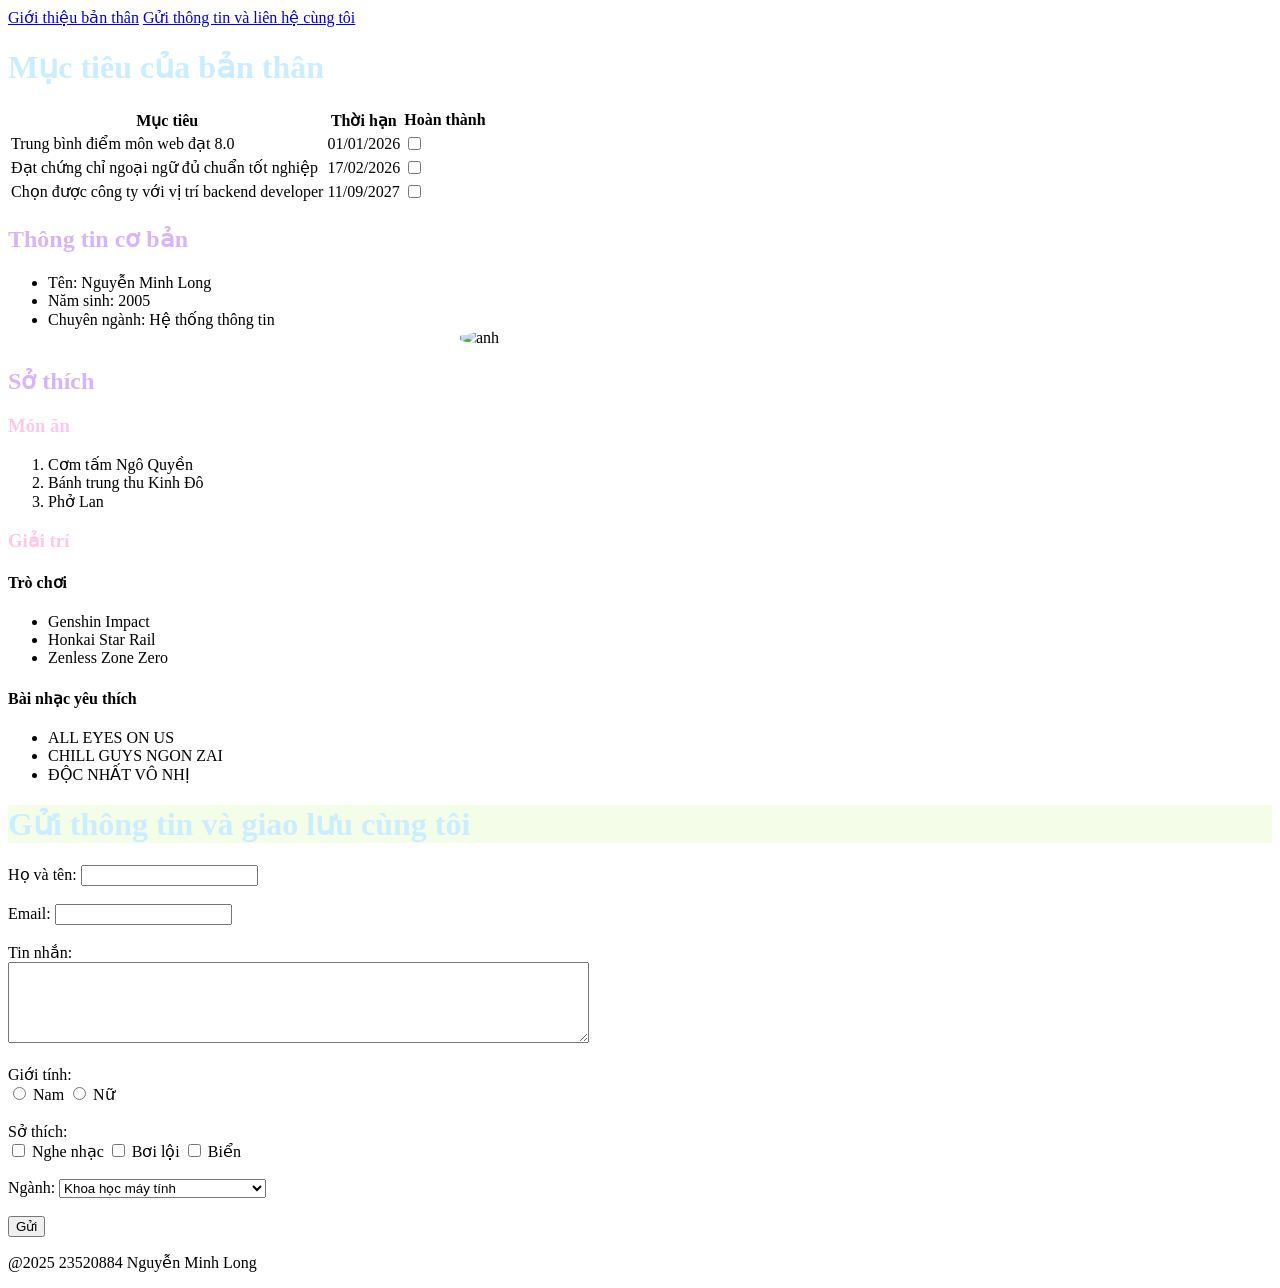
==== BT2_Week3/index.html @ f6ee6893 "Update index.html" ====
<!DOCTYPE html>
<HTML>
<head>
    <meta charset="UTF-8">
    <title>23520884 - Nguyễn Minh Long</title>
    <link rel="stylesheet" href="/style.css">
</head>

<body>
<!-- Menu điều hướng -->
<nav>
    <a href="#gioithieu">Giới thiệu bản thân</a>
    <a href="#lienhe">Gửi thông tin và liên hệ cùng tôi</a>
</nav>
<div id="gioithieu" class="introduction">
<h1 style="color: #CAEDFF;">Mục tiêu của bản thân</h1>
<table>
    <tr>
        <th>Mục tiêu</th>
        <th>Thời hạn</th>
        <th>Hoàn thành</th>
    </tr>

    <tr>
        <td>Trung bình điểm môn web đạt 8.0</td>
        <td>01/01/2026</td>
        <td> <input type="checkbox" id="ckbox1" name="string" value=string [unchecked]/> </td>
    </tr>

    <tr>
        <td>Đạt chứng chỉ ngoại ngữ đủ chuẩn tốt nghiệp</td>
        <td>17/02/2026</td>
        <td> <input type="checkbox" id="ckbox2" name="string" value="string" [unchecked]/> </td>
    </tr>

    <tr>
        <td>Chọn được công ty với vị trí backend developer</td>
        <td>11/09/2027</td>
        <td> <input type="checkbox" id="chbox3" name="string" value="string" [unchecked]/> </td>
    </tr>
</table>


<h2 style="clear: left; color: #D8B4F8;">Thông tin cơ bản</h2>
<ul>
    <li>Tên: Nguyễn Minh Long</li>
    <li>Năm sinh: 2005</li>
    <li>Chuyên ngành: Hệ thống thông tin</li>
    <img src="https://kenh14cdn.com/203336854389633024/2025/9/20/img7599-1758385584083-1758385584397271359288.jpg"
         alt="anh" style="display: block; margin-left: auto; margin-right: auto; width: 400px; border-radius: 40%;">
</ul>

<h2 style="color: #D8B4F8">Sở thích</h2>
<h3 style="color: #FFC7EA">Món ăn</h3>
<ol>
    <li>Cơm tấm Ngô Quyền</li>
    <li>Bánh trung thu Kinh Đô</li>
    <li>Phở Lan</li>
</ol>
<h3 style="color: #FFC7EA">Giải trí</h3>
<h4>Trò chơi</h4>
<ul>
    <li>Genshin Impact</li>
    <li>Honkai Star Rail</li>
    <li>Zenless Zone Zero</li>
</ul>
<h4>Bài nhạc yêu thích</h4>
<ul>
    <li>ALL EYES ON US</li>
    <li>CHILL GUYS NGON ZAI</li>
    <li>ĐỘC NHẤT VÔ NHỊ</li>
</ul>
</div>

<div id="lienhe" class="contact">
<h1 style="color: #CAEDFF; background-color: #F3FDE8;">
    Gửi thông tin và giao lưu cùng tôi
</h1>

<form>
Họ và tên: <input type="text" name="fullname"/> <br> <br>
Email: <input type="text" name="text"/> <br> <br>
</form>

Tin nhắn: <br>
<textarea cols="70" rows="5" wrap="off"></textarea>
<br> <br>

Giới tính: <br>
<input type="radio" name="sex" value="1" [unchecked]/> Nam
<input type="radio" name="sex" value="0" [unchecked] /> Nữ
<br> <br>

Sở thích: <br>
<input type="checkbox" id="ckbox4" [unchecked] /> Nghe nhạc
<input type="checkbox" id="ckbox5" [unchecked] /> Bơi lội
<input type="checkbox" id="ckbox6" [unchecked] /> Biển <br> <br>

Ngành:
<select>
    <option value="CS">Khoa học máy tính</option>
    <option value="IS">Hệ thống thông tin</option>
    <option value="CE">Kỹ thuật máy tính</option>
    <option value="IT">Khoa học và Kỹ thuật thông tin</option>
    <option value="MM">Truyền thông đa phương tiện</option>
    <option value="SE">Công nghệ phần mềm</option>
    <option value="MMT">Mạng máy tính và truyền thông</option>
</select>
<br>
<br>
<input type="submit" value="Gửi"/>
</div>

<footer>
    <p>@2025 23520884 Nguyễn Minh Long</p>
</footer>

</body>

</HTML>
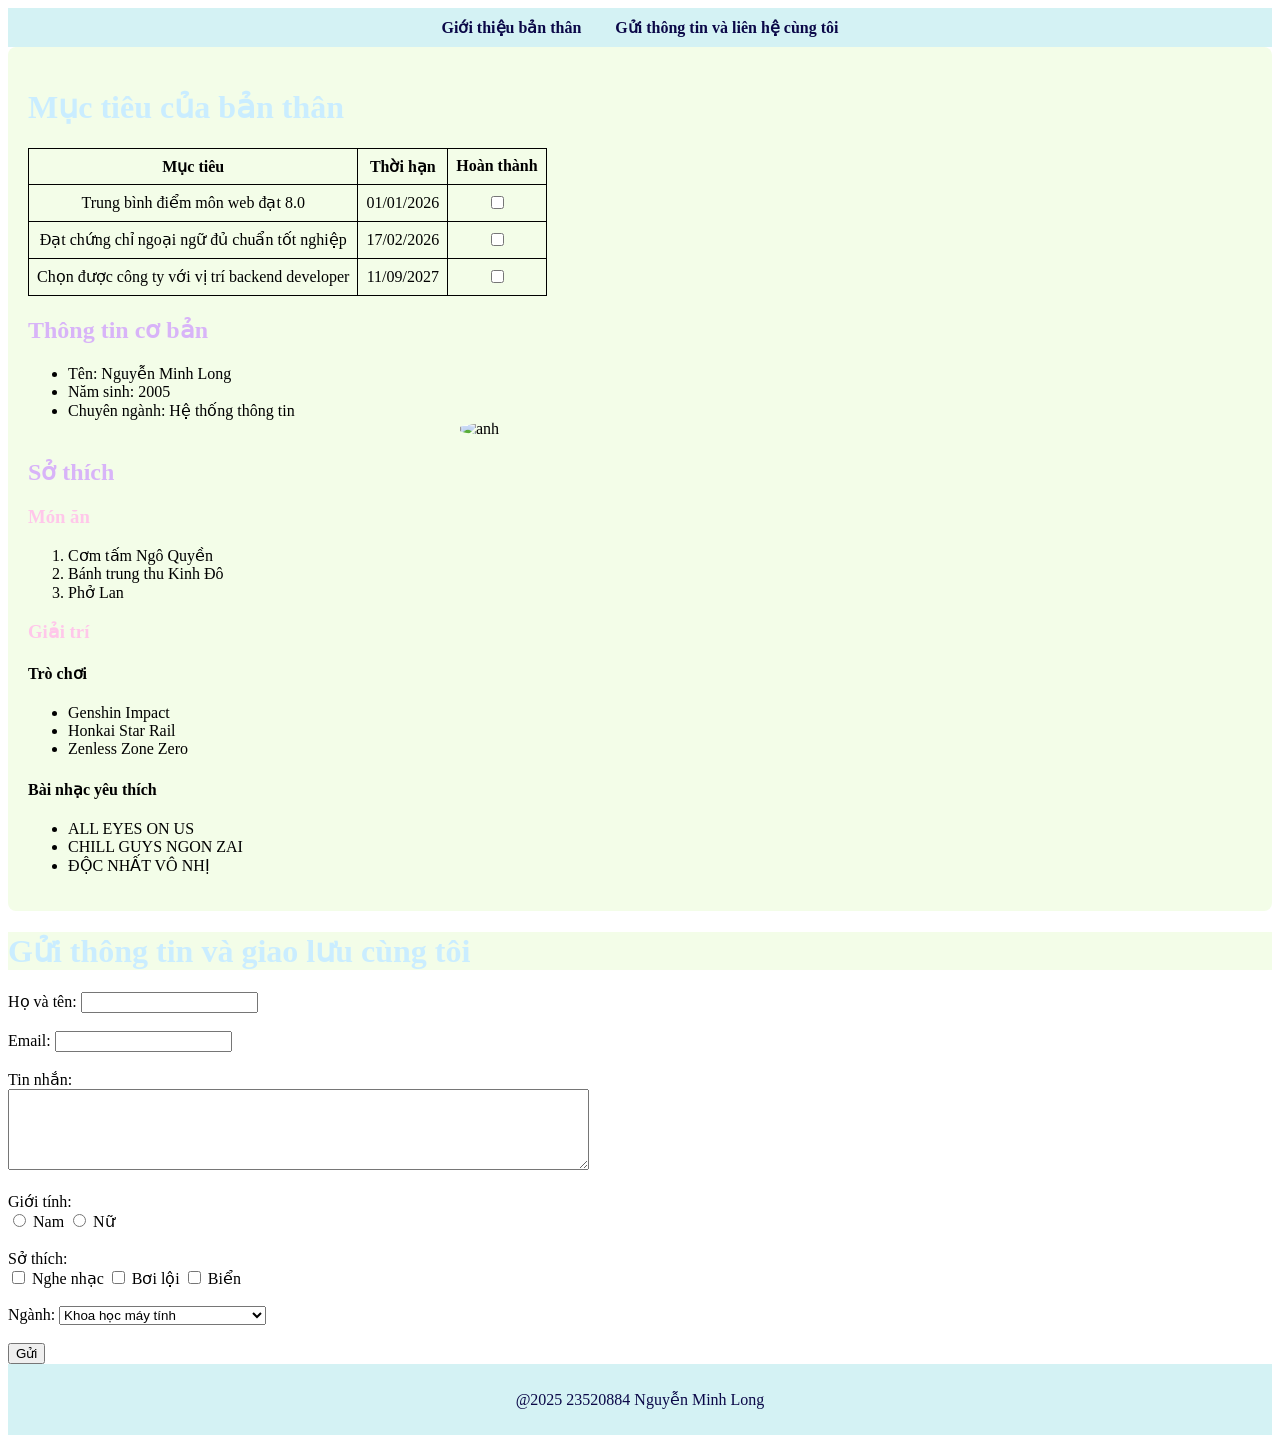
==== commit 9ccb9a7a: "Update index.html" ====
--- a/BT2_Week3/index.html
+++ b/BT2_Week3/index.html
@@ -3,7 +3,7 @@
 <head>
     <meta charset="UTF-8">
     <title>23520884 - Nguyễn Minh Long</title>
-    <link rel="stylesheet" href="/style.css">
+    <link rel="stylesheet" href="/BT2_Week3/style.css">
 </head>
 
 <body>
@@ -120,3 +120,7 @@
 </HTML>
 
 
+
+
+
+
--- a/BT2_Week3/style.css
+++ b/BT2_Week3/style.css
@@ -0,0 +1,43 @@
+    <style>
+        h1, h2, h3, h4 {
+           font-size: 24px;
+           color: black;
+        }
+
+        .introduction {
+          background-color: #F3FDE8;
+          padding: 20px;
+          text-align: left;
+          border-radius: 8px;
+        }
+
+        .contact {
+          background-image: url("https://png.pngtree.com/background/20220922/original/pngtree-white-background-abstract-picture-image_1918635.jpg"); /* ảnh nền tuỳ chọn */
+          background-repeat: repeat;   /* lặp lại ảnh nền */
+          border-radius: 8px;
+        }
+        table, th, td {
+          border: 1px solid black;   /* viền 1px màu đen */
+          border-collapse: collapse; /* gộp viền, tránh viền đôi */
+          padding: 8px;              /* khoảng cách trong ô */
+          text-align: center;        /* căn giữa nội dung */
+        }
+        nav, footer {
+              background-color: #d4f2f4;
+              color: #0b0848;
+              padding: 10px;
+              text-align: center;
+        }
+        nav a {
+              color: #0b0848;
+              text-decoration: none;
+              margin: 0 15px;
+              font-weight: bold;
+        }
+        nav a:hover {
+              text-decoration: underline;
+        }
+        .section {
+              padding: 20px;
+        }
+    </style>
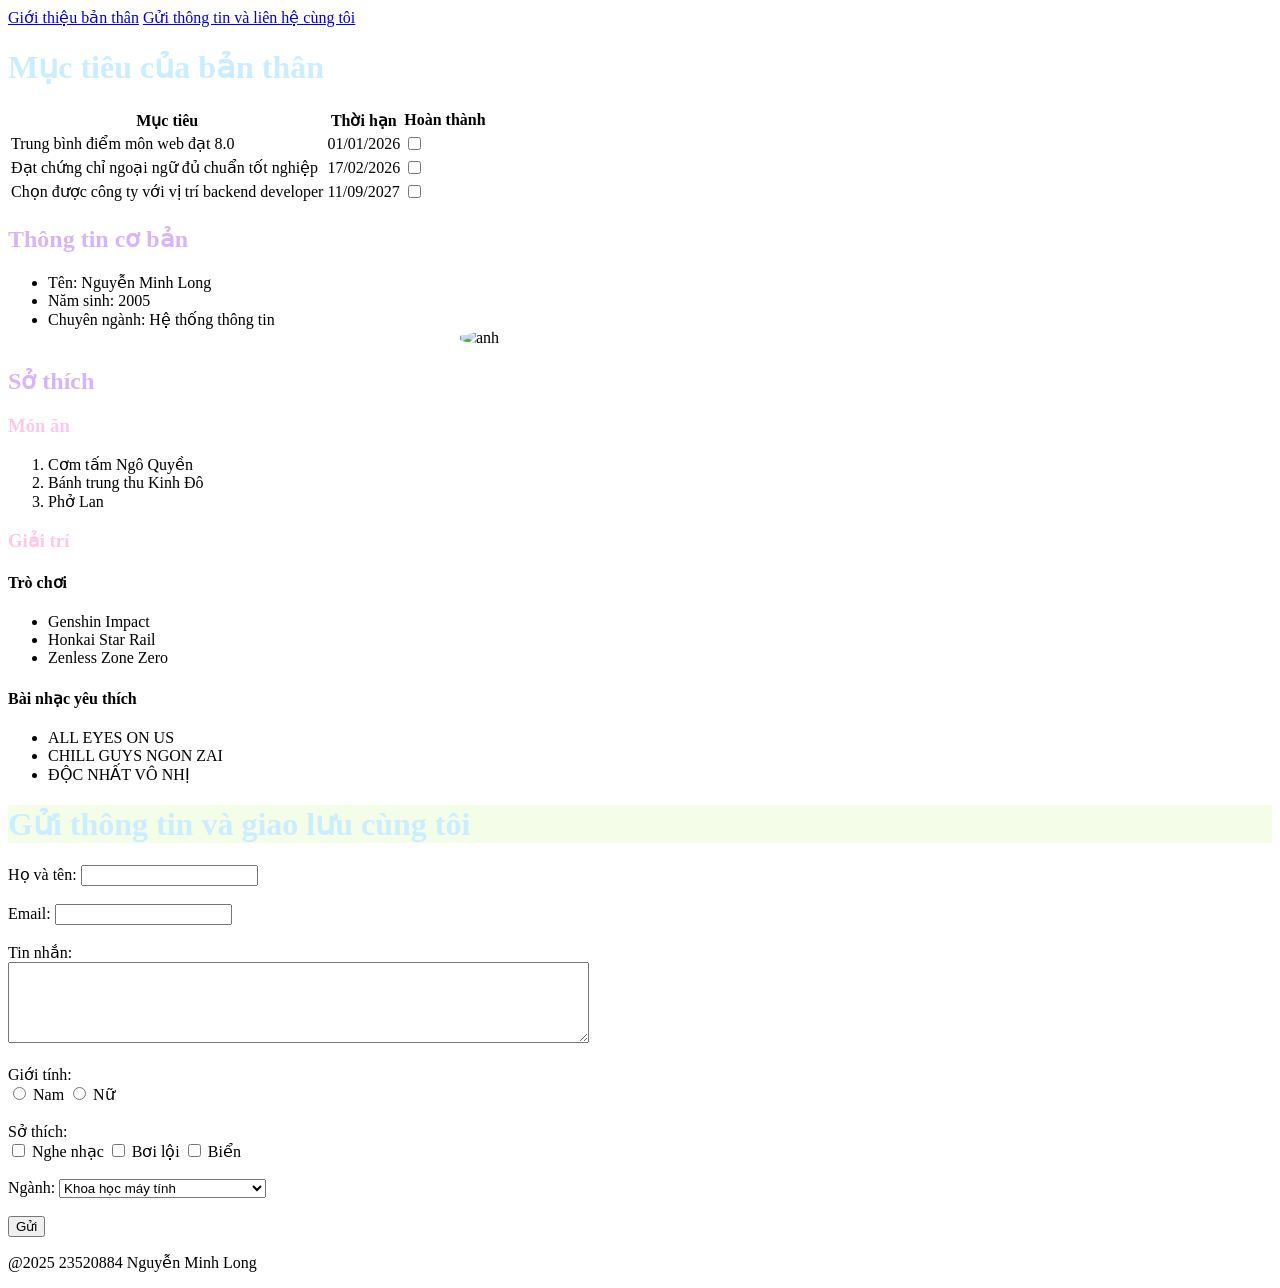
==== commit 34ab28b2: "Update index.html" ====
--- a/BT2_Week3/index.html
+++ b/BT2_Week3/index.html
@@ -3,7 +3,7 @@
 <head>
     <meta charset="UTF-8">
     <title>23520884 - Nguyễn Minh Long</title>
-    <link rel="stylesheet" href="/BT2_Week3/style.css">
+    <link rel="stylesheet" href="BT2_Week3/style.css">
 </head>
 
 <body>
@@ -124,3 +124,4 @@
 
 
 
+
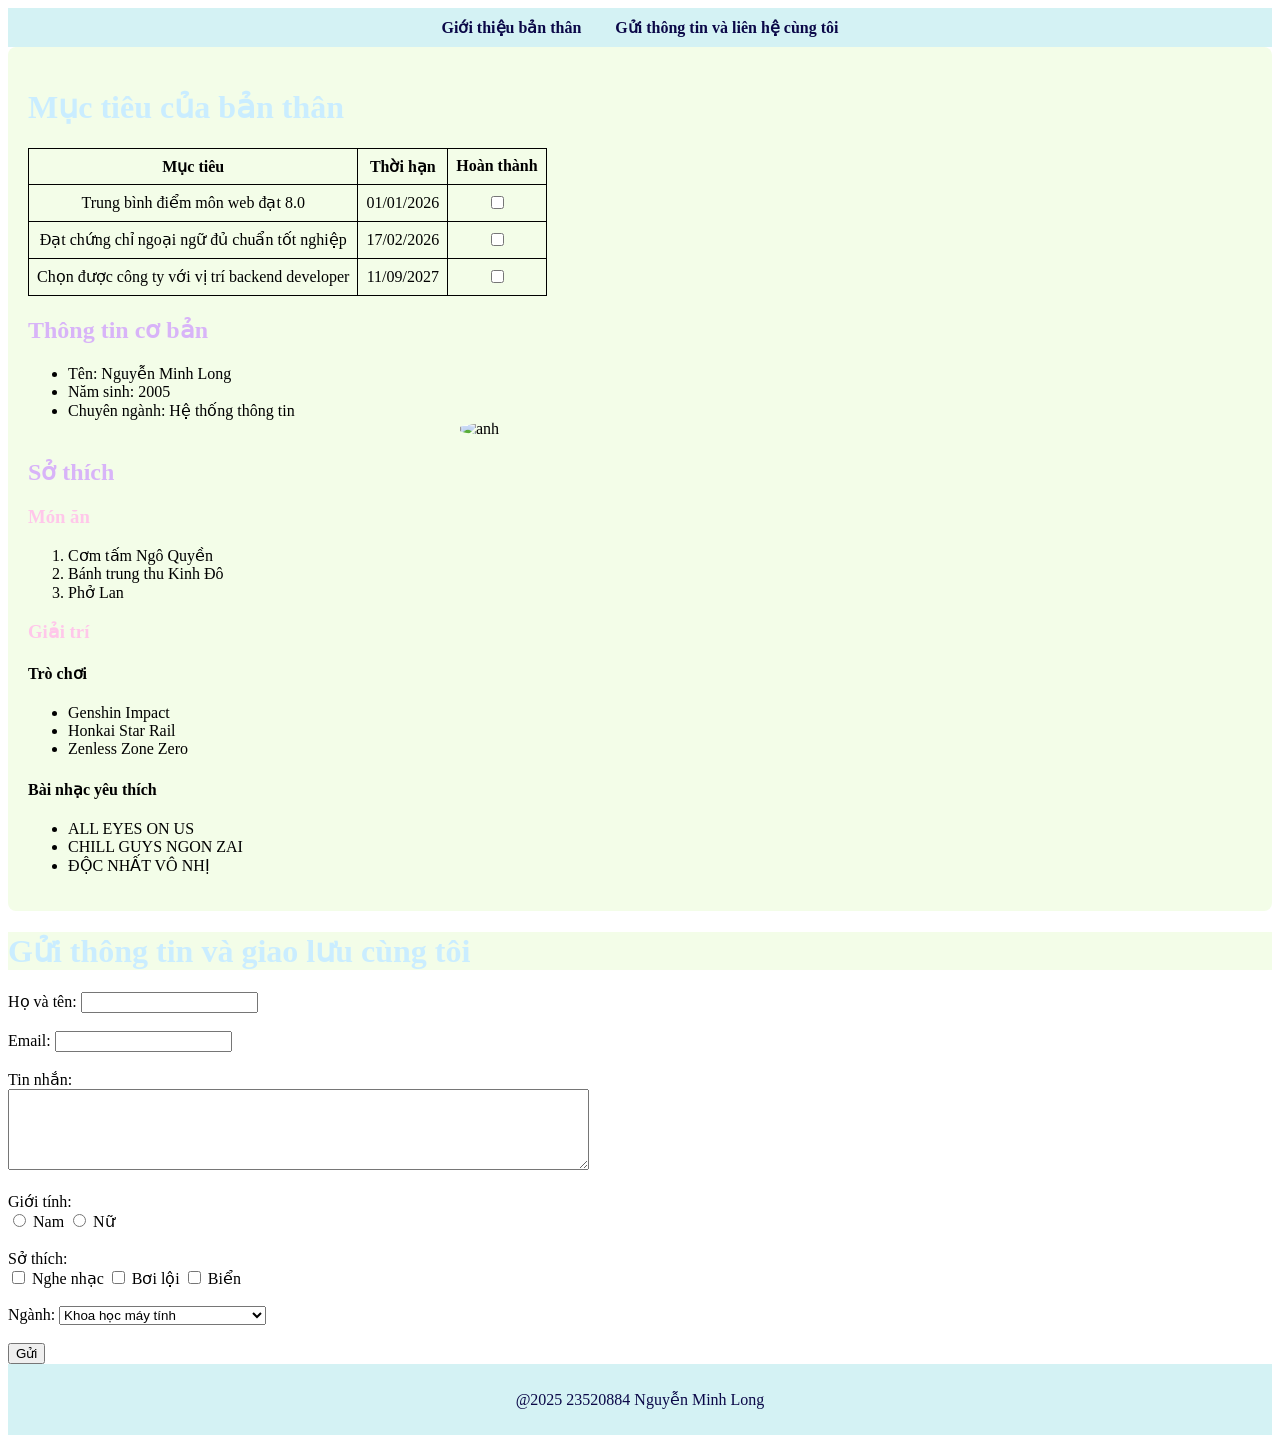
==== commit 554840de: "Update index.html" ====
--- a/BT2_Week3/index.html
+++ b/BT2_Week3/index.html
@@ -3,7 +3,7 @@
 <head>
     <meta charset="UTF-8">
     <title>23520884 - Nguyễn Minh Long</title>
-    <link rel="stylesheet" href="BT2_Week3/style.css">
+    <link rel="stylesheet" href="style.css">
 </head>
 
 <body>
@@ -125,3 +125,5 @@
 
 
 
+
+
--- a/BT2_Week3/style.css
+++ b/BT2_Week3/style.css
@@ -0,0 +1,43 @@
+    <style>
+        h1, h2, h3, h4 {
+           font-size: 24px;
+           color: black;
+        }
+
+        .introduction {
+          background-color: #F3FDE8;
+          padding: 20px;
+          text-align: left;
+          border-radius: 8px;
+        }
+
+        .contact {
+          background-image: url("https://png.pngtree.com/background/20220922/original/pngtree-white-background-abstract-picture-image_1918635.jpg"); /* ảnh nền tuỳ chọn */
+          background-repeat: repeat;   /* lặp lại ảnh nền */
+          border-radius: 8px;
+        }
+        table, th, td {
+          border: 1px solid black;   /* viền 1px màu đen */
+          border-collapse: collapse; /* gộp viền, tránh viền đôi */
+          padding: 8px;              /* khoảng cách trong ô */
+          text-align: center;        /* căn giữa nội dung */
+        }
+        nav, footer {
+              background-color: #d4f2f4;
+              color: #0b0848;
+              padding: 10px;
+              text-align: center;
+        }
+        nav a {
+              color: #0b0848;
+              text-decoration: none;
+              margin: 0 15px;
+              font-weight: bold;
+        }
+        nav a:hover {
+              text-decoration: underline;
+        }
+        .section {
+              padding: 20px;
+        }
+    </style>
